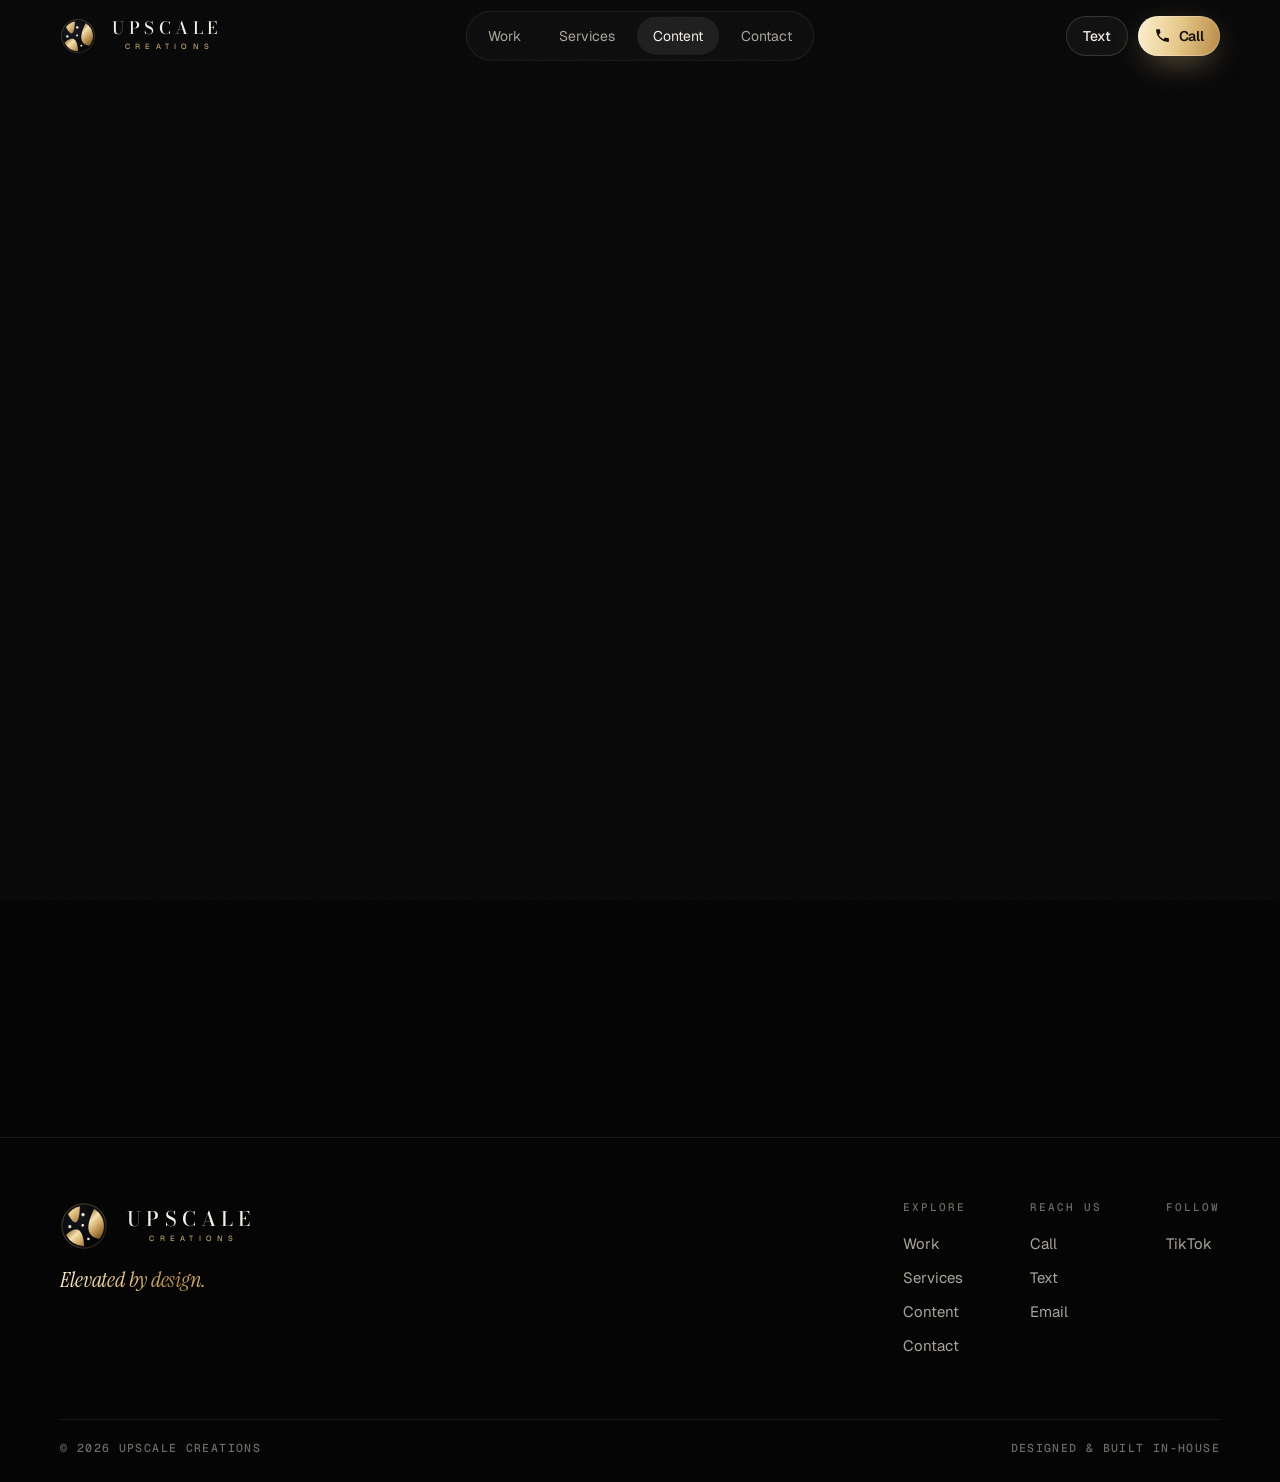
==== content.html @ 68d8a255 "Replay intro on refresh, re-trigger scroll reveals, add hero shooting stars and a Content page - Int" ====
<!doctype html>
<html lang="en-CA" class="skip-intro">
<head>
  <meta charset="utf-8">
  <meta name="viewport" content="width=device-width, initial-scale=1, viewport-fit=cover">
  <meta name="format-detection" content="telephone=no, address=no, email=no">
  <title>Content · Upscale Creations</title>
  <meta name="description" content="Films, reels and behind-the-scenes from Upscale Creations, posted here as they go live on Instagram, TikTok and YouTube.">
  <meta name="theme-color" content="#050506">
  <meta property="og:title" content="Content · Upscale Creations">
  <meta property="og:description" content="Films, reels and behind-the-scenes from Upscale Creations.">
  <meta property="og:type" content="website">
  <meta property="og:url" content="https://upscale-creations.vercel.app/content">
  <meta property="og:image" content="https://upscale-creations.vercel.app/brand/og.jpg">
  <meta property="og:image:width" content="1200">
  <meta property="og:image:height" content="630">
  <meta name="twitter:card" content="summary_large_image">
  <meta name="twitter:image" content="https://upscale-creations.vercel.app/brand/og.jpg">
  <link rel="icon" type="image/svg+xml" href="brand/upscale-mark.svg">
  <link rel="icon" type="image/png" sizes="64x64" href="brand/favicon-64.png">
  <link rel="apple-touch-icon" href="brand/apple-touch-icon.png">

  <link rel="preconnect" href="https://fonts.googleapis.com">
  <link rel="preconnect" href="https://fonts.gstatic.com" crossorigin>
  <link href="https://fonts.googleapis.com/css2?family=Geist:wght@300..700&family=Geist+Mono:wght@400;500&family=Instrument+Serif:ital@0;1&family=Syncopate:wght@400&family=Bodoni+Moda:opsz,wght@6..96,400;6..96,500&display=swap" rel="stylesheet">
  <link rel="stylesheet" href="css/style.css">
  <noscript><style>.reveal{opacity:1}</style></noscript>
</head>
<body>
  <a class="skip-link" href="#content">Skip to content</a>

  <header class="nav" id="nav">
    <div class="container nav-inner">
      <a class="brand" href="./" aria-label="Upscale Creations home">
        <img class="brand-mark" src="brand/upscale-mark.svg" alt="">
        <span class="brand-word">UPSCALE<small>CREATIONS</small></span>
      </a>
      <nav class="nav-links" aria-label="Primary">
        <a href="./#work">Work</a>
        <a href="./#services">Services</a>
        <a class="active" href="content.html" aria-current="page">Content</a>
        <a href="./#contact">Contact</a>
      </nav>
      <div class="nav-actions">
        <a class="btn btn-ghost btn-sm hide-sm" href="sms:+14165283030">Text</a>
        <a class="btn btn-glow btn-sm" href="tel:+14165283030" aria-label="Call (416) 528-3030">
          <svg viewBox="0 0 24 24" aria-hidden="true"><path d="M6.6 10.8a15.2 15.2 0 0 0 6.6 6.6l2.2-2.2c.3-.3.7-.4 1-.2 1.1.4 2.3.6 3.6.6.6 0 1 .4 1 1V20c0 .6-.4 1-1 1A17 17 0 0 1 3 4c0-.6.4-1 1-1h3.5c.6 0 1 .4 1 1 0 1.2.2 2.4.6 3.6.1.3 0 .7-.2 1l-2.3 2.2z"/></svg>
          Call
        </a>
        <button class="nav-toggle" id="navToggle" type="button" aria-expanded="false" aria-controls="menuSheet" aria-label="Open menu">
          <span></span><span></span>
        </button>
      </div>
    </div>
  </header>

  <nav class="menu-sheet" id="menuSheet" aria-label="Site menu" inert>
    <a href="./#work">Work</a>
    <a href="./#services">Services</a>
    <a href="content.html" aria-current="page">Content</a>
    <a href="./#contact">Contact</a>
    <div class="menu-actions">
      <a class="btn btn-glow" href="tel:+14165283030">Call (416) 528-3030</a>
      <a class="btn btn-ghost" href="sms:+14165283030">Send a text</a>
    </div>
  </nav>

  <main id="top">
    <!-- Posts come from content/feed.json (type "content"), newest first. Until the first one, the empty state shows. -->
    <section class="section page-top" id="content" data-feed="content">
      <div class="container">
        <header class="sec-head reveal">
          <p class="eyebrow"><span class="pulse"></span>Content</p>
          <h1>Fresh from the <em>studio.</em></h1>
          <p class="sec-sub">Films, reels and behind-the-scenes from Upscale Creations, posted here as they go live on Instagram, TikTok and YouTube.</p>
        </header>

        <div class="clip-grid" data-feed-track hidden></div>

        <div class="feed-empty reveal" data-feed-empty>
          <div class="ghosts" aria-hidden="true"><i></i><i></i><i></i><i></i></div>
          <div class="feed-empty-copy">
            <img class="contact-mark" src="brand/upscale-mark.svg" alt="" width="68" height="68">
            <h2>First drops are <em>on the way.</em></h2>
            <p>New films and reels land here as soon as they're posted. Want one made for your brand?</p>
            <div class="hero-actions">
              <a class="btn btn-glow btn-lg" href="tel:+14165283030">
                <svg viewBox="0 0 24 24" aria-hidden="true"><path d="M6.6 10.8a15.2 15.2 0 0 0 6.6 6.6l2.2-2.2c.3-.3.7-.4 1-.2 1.1.4 2.3.6 3.6.6.6 0 1 .4 1 1V20c0 .6-.4 1-1 1A17 17 0 0 1 3 4c0-.6.4-1 1-1h3.5c.6 0 1 .4 1 1 0 1.2.2 2.4.6 3.6.1.3 0 .7-.2 1l-2.3 2.2z"/></svg>
                Call now
              </a>
              <a class="btn btn-ghost btn-lg" href="./#contact">Start a project</a>
            </div>
            <div class="clip-links" data-social></div>
          </div>
        </div>
      </div>
    </section>
  </main>

  <footer class="footer">
    <div class="container">
      <div class="foot-top">
        <a class="foot-brand" href="./" aria-label="Upscale Creations home">
          <img src="brand/upscale-mark.svg" alt="">
          <span class="brand-word">UPSCALE<small>CREATIONS</small></span>
          <em>Elevated by design.</em>
        </a>
        <div class="foot-cols">
          <div><h4>Explore</h4><a href="./#work">Work</a><a href="./#services">Services</a><a href="content.html">Content</a><a href="./#contact">Contact</a></div>
          <div><h4>Reach us</h4><a href="tel:+14165283030">Call</a><a href="sms:+14165283030">Text</a><a href="mailto:upscalecreationsco@gmail.com">Email</a></div>
          <div class="foot-social" data-social><h4>Follow</h4></div>
        </div>
      </div>
      <div class="foot-bottom">
        <span>© <span id="year">2026</span> Upscale Creations</span>
        <span>Designed &amp; built in-house</span>
      </div>
    </div>
  </footer>

  <div class="dock" id="dock">
    <a class="btn btn-glow" href="tel:+14165283030">Call</a>
    <a class="btn btn-ghost" href="sms:+14165283030">Text</a>
  </div>

  <dialog class="player" id="player" aria-label="Video player">
    <button class="player-close" type="button" aria-label="Close video">✕</button>
    <video controls playsinline></video>
    <div class="player-cap"></div>
  </dialog>

  <script src="js/main.js" defer></script>
</body>
</html>
---- css/style.css ----
/* ==========================================================================
   Upscale Creations
   Black enamel and champagne gold. Quiet, luminous, unhurried.
   Bodoni for the wordmark, a grotesk for reading, a serif italic for emphasis.
   ========================================================================== */

:root {
  --bg: #050506;
  --bg-2: #0A0A0C;
  --panel: rgba(255, 255, 255, .03);
  --panel-2: rgba(255, 255, 255, .055);
  --line: rgba(255, 240, 215, .08);
  --line-2: rgba(255, 240, 215, .15);
  --text: #F4F0E8;
  --muted: #A9A49B;
  --dim: #6E6A62;
  --champagne: #F6E2B0;
  --gold: #E2BF7E;
  --bronze: #A87D3E;
  --grad: linear-gradient(100deg, #FFF3D3 0%, #E8C98A 30%, #B98A45 60%, #F3DDA6 84%, #C9A062 100%);

  --sans: "Geist", ui-sans-serif, system-ui, -apple-system, "Segoe UI", Roboto, sans-serif;
  --mono: "Geist Mono", ui-monospace, SFMono-Regular, Menlo, monospace;
  --serif: "Instrument Serif", "Times New Roman", serif;
  --didone: "Bodoni Moda", "Didot", "Bodoni 72", serif;
  --wide: "Syncopate", var(--sans);

  --container: 1240px;
  --gutter: clamp(16px, 4vw, 40px);
  --radius: 22px;
  --nav-h: 72px;
  --ease: cubic-bezier(.2, .75, .1, 1);
  --ease-in-out: cubic-bezier(.65, 0, .35, 1);
}

*, *::before, *::after { box-sizing: border-box; }
html { -webkit-text-size-adjust: 100%; scroll-behavior: smooth; scroll-padding-top: calc(var(--nav-h) + 12px); }
body {
  margin: 0;
  background: var(--bg);
  color: var(--text);
  font: 400 16px/1.6 var(--sans);
  -webkit-font-smoothing: antialiased;
  -moz-osx-font-smoothing: grayscale;
  overflow-x: clip;
}
/* film grain over everything, very faint */
body::after {
  content: "";
  position: fixed; inset: 0;
  z-index: 200;
  pointer-events: none;
  opacity: .055;
  background-image: url("data:image/svg+xml,%3Csvg xmlns='http://www.w3.org/2000/svg' width='160' height='160'%3E%3Cfilter id='n'%3E%3CfeTurbulence type='fractalNoise' baseFrequency='.85' numOctaves='3' stitchTiles='stitch'/%3E%3C/filter%3E%3Crect width='100%25' height='100%25' filter='url(%23n)'/%3E%3C/svg%3E");
}
html:not(.ready):not(.skip-intro) body { overflow: hidden; }

img, video, svg { display: block; max-width: 100%; }
a { color: inherit; text-decoration: none; }
button { font: inherit; color: inherit; }
h1, h2, h3, h4, p { margin: 0; }
::selection { background: rgba(226, 191, 126, .3); color: #fff; }
:focus-visible { outline: 2px solid var(--gold); outline-offset: 3px; border-radius: 8px; }

[hidden] { display: none !important; }
.container { width: 100%; max-width: var(--container); margin-inline: auto; padding-inline: var(--gutter); }

.skip-link {
  position: fixed; left: 16px; top: -60px; z-index: 300;
  padding: 10px 16px; border-radius: 10px;
  background: var(--text); color: var(--bg); font-weight: 600;
}
.skip-link:focus { top: 16px; }

/* ---------- type ---------- */
em {
  font-family: var(--serif);
  font-style: italic;
  font-weight: 400;
  letter-spacing: -.005em;
  padding-right: .06em;
  background: var(--grad);
  -webkit-background-clip: text; background-clip: text;
  color: transparent;
}
.eyebrow {
  display: inline-flex; align-items: center; gap: 10px;
  font: 500 12px/1 var(--mono);
  letter-spacing: .18em;
  text-transform: uppercase;
  color: var(--muted);
}
.pulse {
  position: relative;
  width: 6px; height: 6px; border-radius: 50%;
  background: var(--gold);
  box-shadow: 0 0 12px var(--gold);
}
.pulse::after {
  content: ""; position: absolute; inset: -5px; border-radius: 50%;
  border: 1px solid var(--gold);
  animation: ping 2.4s var(--ease) infinite;
}
@keyframes ping { 0% { transform: scale(.4); opacity: .9; } 100% { transform: scale(1.8); opacity: 0; } }

/* ---------- buttons ---------- */
.btn {
  position: relative;
  display: inline-flex; align-items: center; justify-content: center; gap: .55em;
  height: 48px; padding: 0 22px;
  border: 0; border-radius: 999px;
  font: 500 15px/1 var(--sans);
  letter-spacing: -.01em;
  white-space: nowrap;
  cursor: pointer;
  transition: transform .35s var(--ease), box-shadow .35s var(--ease), background-position .6s var(--ease), background-color .3s, border-color .3s;
}
.btn svg { width: 17px; height: 17px; fill: currentColor; flex: none; }
.btn-sm { height: 40px; padding: 0 16px; font-size: 14px; }
.btn-lg { height: 56px; padding: 0 28px; font-size: 16px; }
.btn-glow {
  color: #120D06;
  font-weight: 600;
  background: var(--grad);
  background-size: 170% 100%;
  background-position: 0 0;
  box-shadow: inset 0 0 0 1px rgba(255, 255, 255, .25), 0 10px 34px -10px rgba(226, 191, 126, .65);
}
.btn-glow:hover { background-position: 100% 0; transform: translateY(-1px); box-shadow: inset 0 0 0 1px rgba(255, 255, 255, .35), 0 14px 44px -10px rgba(226, 191, 126, .8); }
.btn-ghost {
  color: var(--text);
  background: rgba(255, 255, 255, .04);
  border: 1px solid var(--line-2);
  -webkit-backdrop-filter: blur(12px); backdrop-filter: blur(12px);
}
.btn-ghost:hover { background: rgba(255, 255, 255, .08); border-color: rgba(255, 255, 255, .28); transform: translateY(-1px); }
.text-link {
  display: inline-flex; align-items: center; gap: 8px;
  color: var(--muted); font-size: 15px;
  padding: 8px 4px;
  transition: color .3s;
}
.text-link span { transition: transform .35s var(--ease); }
.text-link:hover { color: var(--text); }
.text-link:hover span { transform: translateX(4px); }

/* ==========================================================================
   Logo mark parts (cloned into .mark-anim svgs by main.js so each part can move)
   ========================================================================== */
.mark-anim .m-ring, .mark-anim .m-core, .mark-anim .m-lobe, .mark-anim .m-edge, .mark-anim .m-orb {
  transform-box: view-box; transform-origin: 50% 50%;
}
.mark-anim .m-orb { transform-box: fill-box; }
/* until main.js swaps in the parts, the plain <use> would flash the finished logo before the intro builds it */
.mark-anim > use { visibility: hidden; }

/* ==========================================================================
   Intro
   ========================================================================== */
.intro {
  position: fixed; inset: 0; z-index: 150;
  display: grid; place-items: center;
}
.intro::before {
  content: ""; position: absolute; inset: 0; z-index: -1;
  background: radial-gradient(60% 50% at 50% 46%, #17140F 0%, var(--bg) 70%);
  transition: opacity .8s var(--ease) .15s;
}
.skip-intro .intro { display: none; }
.intro.leaving { pointer-events: none; }
.intro.leaving::before { opacity: 0; }
.intro.leaving .intro-word, .intro.leaving .intro-sub { opacity: 0 !important; transform: translateY(10px); transition: opacity .35s, transform .35s; }
.intro-inner { display: flex; flex-direction: column; align-items: center; }
.intro-mark { width: 150px; height: 150px; overflow: visible; will-change: transform; }
/* Gold all the way across: the brand gradient starts near-white, which left the U looking silver next to the rest.
   padding-left tracks the letter-spacing so the word stays centred as it opens. */
.intro-word {
  margin-top: 34px;
  font: 400 clamp(30px, 6vw, 42px)/1 var(--didone);
  letter-spacing: .3em;
  padding-left: .3em;
  background: linear-gradient(100deg, #D8B26C 0%, #F6E2B0 28%, #B98A45 55%, #F3DDA6 80%, #D2AA66 100%);
  -webkit-background-clip: text; background-clip: text; color: transparent;
  opacity: 0;
}
.intro-sub {
  display: flex; align-items: center; gap: 12px;
  margin-top: 16px;
  font: 500 11px/1 var(--mono);
  letter-spacing: .32em;
  text-transform: uppercase;
  color: var(--muted);
  opacity: 0;
}
.intro-sub i { width: 26px; height: 1px; background: var(--grad); opacity: .7; }

/* parts start hidden; .intro-play runs the assembly */
.intro .m-ring { stroke-dasharray: 1; stroke-dashoffset: 1; }
.intro .m-core, .intro .m-lobe, .intro .m-edge, .intro .m-orb { opacity: 0; }

.intro-play .intro .m-ring { animation: ring-draw 1.1s var(--ease-in-out) .1s forwards; }
.intro-play .intro .m-core { animation: core-in .9s var(--ease) .25s forwards; }
.intro-play .intro .m-lobe-1 { --fx: -46px; --fy: -40px; --fr: -28deg; animation: lobe-in 1.05s var(--ease) .5s forwards; }
.intro-play .intro .m-lobe-2 { --fx: 52px; --fy: -10px; --fr: 22deg; animation: lobe-in 1.05s var(--ease) .62s forwards; }
.intro-play .intro .m-lobe-3 { --fx: -30px; --fy: 48px; --fr: -18deg; animation: lobe-in 1.05s var(--ease) .74s forwards; }
.intro-play .intro .m-edge { animation: fade-in .6s ease 1.2s forwards; }
.intro-play .intro .m-orb { animation: orb-pop .7s cubic-bezier(.3, 1.6, .5, 1) forwards; }
.intro-play .intro .m-orb:nth-child(1) { animation-delay: 1.15s; }
.intro-play .intro .m-orb:nth-child(2) { animation-delay: 1.25s; }
.intro-play .intro .m-orb:nth-child(3) { animation-delay: 1.35s; }
.intro-play .intro .m-orb:nth-child(4) { animation-delay: 1.45s; }
.intro-play .intro-word { animation: word-in 1.2s var(--ease) .9s forwards; }
.intro-play .intro-sub { animation: fade-up .8s var(--ease) 1.35s forwards; }

@keyframes ring-draw { to { stroke-dashoffset: 0; } }
@keyframes core-in { from { opacity: 0; transform: scale(.82); } to { opacity: 1; transform: none; } }
@keyframes lobe-in {
  from { opacity: 0; transform: translate(var(--fx), var(--fy)) rotate(var(--fr)) scale(.7); }
  to { opacity: 1; transform: none; }
}
@keyframes orb-pop { from { opacity: 0; transform: scale(0); } to { opacity: 1; transform: none; } }
@keyframes fade-in { to { opacity: 1; } }
@keyframes fade-up { from { opacity: 0; transform: translateY(10px); } to { opacity: 1; transform: none; } }
@keyframes word-in {
  from { opacity: 0; letter-spacing: -.02em; padding-left: 0; filter: blur(8px); }
  to { opacity: 1; letter-spacing: .3em; padding-left: .3em; filter: none; }
}

/* ==========================================================================
   Nav
   ========================================================================== */
.nav {
  position: fixed; inset: 0 0 auto; z-index: 100;
  height: var(--nav-h);
  transition: background-color .4s, border-color .4s, -webkit-backdrop-filter .4s, backdrop-filter .4s;
  border-bottom: 1px solid transparent;
}
.nav.scrolled, .menu-open .nav {
  background: rgba(5, 5, 6, .72);
  -webkit-backdrop-filter: blur(18px) saturate(1.3); backdrop-filter: blur(18px) saturate(1.3);
  border-bottom-color: var(--line);
}
.nav-inner { height: 100%; display: flex; align-items: center; justify-content: space-between; gap: 16px; position: relative; }
.brand { display: inline-flex; align-items: center; gap: 12px; }
.brand-mark { width: 36px; height: 36px; overflow: visible; transition: transform .6s var(--ease); }
.brand:hover .brand-mark { transform: rotate(-12deg) scale(1.05); }
.brand-word {
  display: inline-flex; flex-direction: column; align-items: center; line-height: 1;
  font: 500 17px/1 var(--didone);
  letter-spacing: .26em;
  padding-left: .26em;
}
.brand-word small {
  margin-top: 6px;
  font: 400 7.5px/1 var(--wide);
  letter-spacing: .7em;
  padding-left: .7em;
  color: var(--gold);
}
.nav-links {
  position: absolute; left: 50%; top: 50%; transform: translate(-50%, -50%);
  display: flex; gap: 6px;
  padding: 5px;
  border: 1px solid var(--line);
  border-radius: 999px;
  background: rgba(255, 255, 255, .025);
}
.nav-links a {
  padding: 8px 16px; border-radius: 999px;
  font-size: 14px; color: var(--muted);
  transition: color .3s, background-color .3s;
}
.nav-links a:hover, .nav-links a.active { color: var(--text); background: rgba(255, 255, 255, .07); }
.nav-actions { display: flex; align-items: center; gap: 10px; }
.nav-toggle {
  display: none;
  width: 42px; height: 42px;
  border-radius: 50%;
  border: 1px solid var(--line-2);
  background: rgba(255, 255, 255, .04);
  cursor: pointer;
  position: relative;
}
.nav-toggle span {
  position: absolute; left: 13px; right: 13px; height: 1.5px; background: var(--text);
  transition: transform .4s var(--ease), top .4s var(--ease);
}
.nav-toggle span:first-child { top: 16px; }
.nav-toggle span:last-child { top: 24px; }
.menu-open .nav-toggle span:first-child { top: 20px; transform: rotate(45deg); }
.menu-open .nav-toggle span:last-child { top: 20px; transform: rotate(-45deg); }

.menu-sheet {
  position: fixed; inset: var(--nav-h) 0 0; z-index: 99;
  display: flex; flex-direction: column;
  padding: 28px var(--gutter) calc(28px + env(safe-area-inset-bottom));
  background: rgba(5, 5, 6, .97);
  -webkit-backdrop-filter: blur(20px); backdrop-filter: blur(20px);
  opacity: 0; visibility: hidden;
  transition: opacity .35s var(--ease), visibility 0s .35s;
}
.menu-open .menu-sheet { opacity: 1; visibility: visible; transition: opacity .35s var(--ease); }
.menu-sheet > a {
  padding: 14px 0;
  font: 500 32px/1.1 var(--sans);
  letter-spacing: -.03em;
  border-bottom: 1px solid var(--line);
  transform: translateY(10px); opacity: 0;
  transition: transform .5s var(--ease), opacity .5s var(--ease);
}
.menu-open .menu-sheet > a { transform: none; opacity: 1; }
.menu-open .menu-sheet > a:nth-child(2) { transition-delay: .04s; }
.menu-open .menu-sheet > a:nth-child(3) { transition-delay: .08s; }
.menu-open .menu-sheet > a:nth-child(4) { transition-delay: .12s; }
.menu-actions { margin-top: auto; display: grid; gap: 10px; }
.menu-actions .btn { height: 56px; font-size: 16px; }

/* ==========================================================================
   Hero
   ========================================================================== */
.hero {
  position: relative;
  min-height: 100vh; min-height: 100svh;
  display: flex; align-items: center;
  padding: calc(var(--nav-h) + 24px) 0 72px;
  overflow: clip;
  isolation: isolate;
}
.hero-stars { position: absolute; inset: 0; width: 100%; height: 100%; z-index: -1; opacity: .9; }
.hero-aurora { position: absolute; inset: 0; z-index: -2; pointer-events: none; }
.hero-aurora i {
  position: absolute; border-radius: 50%;
  width: 70vmax; height: 70vmax;
  animation: drift 26s ease-in-out infinite alternate;
}
.hero-aurora i:nth-child(1) { right: -22vmax; top: -30vmax; background: radial-gradient(closest-side, rgba(185, 138, 69, .16), transparent); }
.hero-aurora i:nth-child(2) { right: -10vmax; bottom: -42vmax; background: radial-gradient(closest-side, rgba(46, 56, 96, .3), transparent); animation-duration: 32s; animation-delay: -8s; }
.hero-aurora i:nth-child(3) { left: -34vmax; top: -10vmax; background: radial-gradient(closest-side, rgba(226, 191, 126, .07), transparent); animation-duration: 38s; animation-delay: -14s; }
@keyframes drift { from { transform: translate3d(0, 0, 0) scale(1); } to { transform: translate3d(-6vmax, 4vmax, 0) scale(1.12); } }
.hero-grid {
  position: absolute; inset: 0; z-index: -1; pointer-events: none;
  background-image:
    linear-gradient(rgba(255, 240, 215, .04) 1px, transparent 1px),
    linear-gradient(90deg, rgba(255, 240, 215, .04) 1px, transparent 1px);
  background-size: 72px 72px;
  -webkit-mask-image: radial-gradient(ellipse 70% 60% at 70% 50%, #000 10%, transparent 70%);
  mask-image: radial-gradient(ellipse 70% 60% at 70% 50%, #000 10%, transparent 70%);
}
.hero-inner {
  display: grid;
  grid-template-columns: minmax(0, 1.08fr) minmax(0, .92fr);
  align-items: center;
  gap: clamp(24px, 4vw, 64px);
}
.hero h1 {
  margin-top: 26px;
  font: 400 clamp(2.7rem, 6.2vw, 5.7rem)/.98 var(--sans);
  letter-spacing: -.045em;
  text-wrap: balance;
}
.hero h1 em { letter-spacing: -.01em; }
.hero-sub {
  margin-top: 26px;
  max-width: 34em;
  font-size: clamp(16px, 1.35vw, 18.5px);
  line-height: 1.6;
  color: var(--muted);
}
.hero-actions { margin-top: 36px; display: flex; flex-wrap: wrap; align-items: center; gap: 12px 14px; }
.hero-meta {
  margin-top: 44px;
  display: flex; flex-wrap: wrap; gap: 8px 22px;
  font: 500 11.5px/1 var(--mono); letter-spacing: .16em; text-transform: uppercase; color: var(--dim);
}
.hero-meta span { display: inline-flex; align-items: center; gap: 10px; }
.hero-meta span::before { content: ""; width: 4px; height: 4px; border-radius: 50%; background: var(--grad); }

/* entrance: plays when the intro hands over (.ready), and again each time the copy scrolls back into view (.in) */
.hero [data-in] { opacity: 0; }
.ready .hero-copy.in [data-in] { opacity: 1; animation: hero-in 1.1s var(--ease) backwards; }
.ready .hero-copy.in [data-in="2"] { animation-delay: .08s; }
.ready .hero-copy.in [data-in="3"] { animation-delay: .18s; }
.ready .hero-copy.in [data-in="4"] { animation-delay: .28s; }
.ready .hero-copy.in [data-in="5"] { animation-delay: .4s; }
@keyframes hero-in {
  from { opacity: 0; translate: 0 calc(22px * var(--dir, 1)); filter: blur(6px); }
  to { opacity: 1; translate: 0 0; filter: none; }
}

/* the planet */
.hero-visual {
  --s: clamp(260px, 38vw, 540px);
  position: relative;
  width: var(--s); height: var(--s);
  justify-self: center;
}
.halo {
  position: absolute; inset: -18%;
  border-radius: 50%;
  background:
    radial-gradient(closest-side, rgba(226, 191, 126, .16), rgba(185, 138, 69, .08) 45%, transparent 72%);
  filter: blur(6px);
  animation: breathe 7s ease-in-out infinite;
}
@keyframes breathe { 50% { transform: scale(1.06); opacity: .8; } }
.sphere-float { position: absolute; inset: 0; animation: float 9s ease-in-out infinite; }
@keyframes float { 50% { transform: translateY(-12px); } }
.sphere {
  width: 100%; height: 100%; overflow: visible;
  transform: perspective(900px) rotateX(var(--tx, 0deg)) rotateY(var(--ty, 0deg));
  transition: transform .9s var(--ease);
  filter: drop-shadow(0 40px 70px rgba(0, 0, 0, .75)) drop-shadow(0 0 60px rgba(226, 191, 126, .12));
}
html:not(.landed) .sphere { opacity: 0; }
html:not(.landed) .sphere-float { animation-play-state: paused; }
.skip-intro.ready .sphere { animation: sphere-in 1.4s var(--ease) both; }
@keyframes sphere-in { from { opacity: 0; transform: scale(.86); } to { opacity: 1; transform: none; } }
.sphere .m-orb { animation: orb-glow 4.5s ease-in-out infinite; }
.sphere .m-orb:nth-child(2) { animation-delay: -1.2s; }
.sphere .m-orb:nth-child(3) { animation-delay: -2.4s; }
.sphere .m-orb:nth-child(4) { animation-delay: -3.3s; }
@keyframes orb-glow { 50% { transform: scale(1.06); filter: brightness(1.12); } }
/* light travelling across polished metal */
.sphere-float::after {
  content: ""; position: absolute; inset: 4.5%; border-radius: 50%; pointer-events: none;
  background: linear-gradient(115deg, transparent 38%, rgba(255, 244, 214, .22) 49%, transparent 60%) 160% 0 / 260% 100% no-repeat;
  mix-blend-mode: screen;
  opacity: 0;
}
.landed .sphere-float::after { opacity: 1; animation: sheen 8s var(--ease-in-out) 1.2s infinite; }
@keyframes sheen { 0%, 50% { background-position: 160% 0; } 85%, 100% { background-position: -60% 0; } }

.orbit {
  position: absolute; left: 50%; top: 50%;
  width: 183%; height: 183%;
  transform: translate(-50%, -50%);
  overflow: visible;
  pointer-events: none;
  opacity: 0;
  transition: opacity 1.4s var(--ease) .3s;
}
.ready .orbit { opacity: 1; }
.orbit path { fill: none; stroke: url(#g-bezel); stroke-width: .8; opacity: .4; }
.orbit-back path { opacity: .22; }
.orbit .sat { fill: #FFF1CC; filter: url(#f-glow); }
.orbit .sat-2 { fill: #E8C98A; }

.hero-scroll {
  position: absolute; left: 50%; bottom: 26px; transform: translateX(-50%);
  width: 26px; height: 42px; border-radius: 14px;
  border: 1px solid var(--line-2);
  opacity: 0; transition: opacity 1s 1s;
}
.ready .hero-scroll { opacity: .8; }
.hero-scroll span {
  position: absolute; left: 50%; top: 9px; width: 3px; height: 8px; margin-left: -1.5px; border-radius: 2px;
  background: var(--gold);
  animation: scroll-dot 2s var(--ease) infinite;
}
@keyframes scroll-dot { 0% { transform: translateY(0); opacity: 1; } 70% { transform: translateY(14px); opacity: 0; } 100% { opacity: 0; } }

/* ==========================================================================
   Ticker
   ========================================================================== */
.ticker {
  overflow: hidden;
  border-block: 1px solid var(--line);
  background: rgba(255, 255, 255, .015);
  -webkit-mask-image: linear-gradient(90deg, transparent, #000 10%, #000 90%, transparent);
  mask-image: linear-gradient(90deg, transparent, #000 10%, #000 90%, transparent);
}
.ticker-track {
  display: flex; align-items: center; gap: 34px;
  width: max-content;
  padding: 22px 0;
  animation: tick 44s linear infinite;
  font: 500 13px/1 var(--mono); letter-spacing: .2em; text-transform: uppercase; color: var(--muted);
}
.ticker b { font-weight: 400; background: var(--grad); -webkit-background-clip: text; background-clip: text; color: transparent; }
@keyframes tick { to { transform: translateX(-50%); } }

/* ==========================================================================
   Sections
   ========================================================================== */
.section { position: relative; padding-block: clamp(80px, 10vw, 132px); }
.section-alt {
  background: linear-gradient(180deg, transparent, rgba(185, 138, 69, .035) 30%, rgba(46, 56, 96, .03) 70%, transparent);
}
.sec-head { max-width: 780px; margin-bottom: clamp(40px, 5.5vw, 68px); }
.sec-head h1, .sec-head h2 {
  margin-top: 20px;
  font: 400 clamp(2.05rem, 4.5vw, 3.75rem)/1.03 var(--sans);
  letter-spacing: -.04em;
  text-wrap: balance;
}
.sec-sub { margin-top: 20px; max-width: 36em; color: var(--muted); font-size: 17px; }
.sec-head-row { max-width: none; display: flex; align-items: flex-end; justify-content: space-between; gap: 24px; }
.sec-head-center { margin-inline: auto; text-align: center; display: flex; flex-direction: column; align-items: center; }
.sec-head-center .sec-sub { margin-inline: auto; }

/* Reveals replay whenever an element comes back into view (main.js toggles .in). They animate `translate`,
   not `transform`, so cards keep their own hover lift and transitions. Anything that left through the top
   is marked .above and drops back in from above. */
.reveal { opacity: 0; }
.reveal.in { opacity: 1; animation: reveal-in 1.1s var(--ease) var(--d, 0s) backwards; }
.above { --dir: -1; }
@keyframes reveal-in {
  from { opacity: 0; translate: 0 calc(30px * var(--dir, 1)); }
  to { opacity: 1; translate: 0 0; }
}

/* ---------- work ---------- */
.work-grid { display: grid; grid-template-columns: repeat(12, minmax(0, 1fr)); gap: 18px; }
.wc-a { grid-column: span 7; }
.wc-b { grid-column: span 5; }
.wc-c, .wc-d, .wc-e { grid-column: span 4; }
.work-card {
  position: relative;
  display: flex; flex-direction: column;
  border-radius: var(--radius);
  background: var(--panel);
  border: 1px solid var(--line);
  overflow: hidden;
  isolation: isolate;
  transition: transform .6s var(--ease), border-color .4s;
}
/* cursor spotlight + gradient rim */
.work-card::before, .svc::before, .reach-card::before {
  content: ""; position: absolute; inset: 0; z-index: 2; pointer-events: none;
  border-radius: inherit;
  background: radial-gradient(420px circle at var(--mx, 50%) var(--my, 0%), rgba(226, 191, 126, .12), transparent 45%);
  opacity: 0; transition: opacity .4s;
}
.work-card::after, .svc::after, .reach-card::after {
  content: ""; position: absolute; inset: 0; z-index: 3; pointer-events: none;
  border-radius: inherit; padding: 1px;
  background: radial-gradient(360px circle at var(--mx, 50%) var(--my, 0%), rgba(246, 226, 176, .75), rgba(46, 56, 96, .35) 40%, transparent 70%);
  -webkit-mask: linear-gradient(#000 0 0) content-box, linear-gradient(#000 0 0);
  -webkit-mask-composite: xor; mask-composite: exclude;
  opacity: 0; transition: opacity .4s;
}
.work-card:hover::before, .work-card:hover::after, .work-card:focus-visible::after,
.svc:hover::before, .svc:hover::after,
.reach-card:hover::before, .reach-card:hover::after { opacity: 1; }
.work-card:hover { transform: translateY(-4px); }

.work-media { position: relative; aspect-ratio: 16 / 10; overflow: hidden; background: #0B0B0E; }
.wc-a .work-media, .wc-b .work-media { aspect-ratio: auto; height: clamp(260px, 30vw, 420px); }
.work-media img, .work-media video {
  position: absolute; inset: 0; width: 100%; height: 100%; object-fit: cover;
  transition: transform 1.2s var(--ease), opacity .6s;
}
.work-media video { opacity: 0; }
.work-media video.playing { opacity: 1; }
.work-card:hover .work-media img, .work-card:hover .work-media video { transform: scale(1.045); }
.work-media::after {
  content: ""; position: absolute; inset: 0;
  background: linear-gradient(180deg, transparent 55%, rgba(5, 5, 6, .55));
}
.badge {
  position: absolute; left: 14px; top: 14px; z-index: 1;
  display: inline-flex; align-items: center; gap: 8px;
  padding: 7px 11px; border-radius: 999px;
  font: 500 10.5px/1 var(--mono); letter-spacing: .14em; text-transform: uppercase;
  background: rgba(5, 5, 6, .55); border: 1px solid rgba(255, 255, 255, .14);
  -webkit-backdrop-filter: blur(10px); backdrop-filter: blur(10px);
}
.badge i { width: 6px; height: 6px; border-radius: 50%; background: var(--gold); box-shadow: 0 0 10px var(--gold); }
.work-body { padding: 20px 22px 24px; display: flex; flex-direction: column; gap: 8px; }
.work-meta {
  min-height: 30px;
  display: flex; align-items: center; justify-content: space-between; gap: 12px;
  font: 500 11px/1 var(--mono); letter-spacing: .14em; text-transform: uppercase; color: var(--dim);
}
.work-meta .arrow {
  display: grid; place-items: center;
  width: 30px; height: 30px; border-radius: 50%;
  border: 1px solid var(--line-2);
  font-family: var(--sans); font-size: 14px; letter-spacing: 0; color: var(--text);
  transition: background-color .4s, color .4s, transform .5s var(--ease), border-color .4s;
}
.work-card:hover .arrow { background: var(--text); color: var(--bg); border-color: var(--text); transform: rotate(45deg); }
.work-meta .lock { letter-spacing: .1em; color: var(--muted); }
.work-body h3 { font: 500 clamp(20px, 1.9vw, 25px)/1.15 var(--sans); letter-spacing: -.025em; }
.work-body p { color: var(--muted); font-size: 15px; line-height: 1.55; }

/* ---------- services ---------- */
.svc-grid { display: grid; grid-template-columns: repeat(4, minmax(0, 1fr)); gap: 16px; }
.svc {
  position: relative;
  padding: 28px 24px 30px;
  border-radius: var(--radius);
  background: linear-gradient(180deg, rgba(255, 255, 255, .045), rgba(255, 255, 255, .015));
  border: 1px solid var(--line);
  display: flex; flex-direction: column;
  min-height: 300px;
  transition: transform .6s var(--ease);
}
.svc:hover { transform: translateY(-4px); }
.svc-ico {
  width: 54px; height: 54px; border-radius: 16px;
  display: grid; place-items: center;
  background: radial-gradient(circle at 30% 25%, rgba(226, 191, 126, .25), rgba(185, 138, 69, .08) 60%, transparent);
  border: 1px solid rgba(246, 226, 176, .22);
  box-shadow: inset 0 1px 0 rgba(255, 255, 255, .08);
}
.svc-ico svg { width: 30px; height: 30px; fill: none; stroke: var(--champagne); stroke-width: 1.5; stroke-linecap: round; stroke-linejoin: round; }
.svc-no { margin-top: auto; padding-top: 40px; font: 500 12px/1 var(--mono); letter-spacing: .16em; color: var(--dim); }
.svc h3 { margin-top: 12px; font: 500 21px/1.2 var(--sans); letter-spacing: -.02em; }
.svc p { margin-top: 10px; color: var(--muted); font-size: 15px; line-height: 1.55; }

/* ---------- content & testimonial rails ---------- */
.rail {
  display: flex; gap: 16px;
  overflow-x: auto;
  scroll-snap-type: x mandatory;
  padding: 4px max(var(--gutter), calc((100vw - var(--container)) / 2 + var(--gutter))) 20px;
  scroll-padding-inline: max(var(--gutter), calc((100vw - var(--container)) / 2 + var(--gutter)));
  scrollbar-width: none;
}
.rail::-webkit-scrollbar { display: none; }
.rail-ctrl { display: flex; gap: 8px; }
.rail-btn {
  width: 48px; height: 48px; border-radius: 50%;
  border: 1px solid var(--line-2); background: rgba(255, 255, 255, .03);
  cursor: pointer; font-size: 18px;
  transition: background-color .3s, border-color .3s, opacity .3s;
}
.rail-btn:hover { background: rgba(255, 255, 255, .09); border-color: rgba(255, 255, 255, .3); }
.rail-btn:disabled { opacity: .3; cursor: default; }

.clip {
  flex: none;
  width: clamp(232px, 64vw, 296px);
  scroll-snap-align: start;
  display: flex; flex-direction: column; gap: 14px;
}
.clip-media {
  position: relative; display: block; width: 100%;
  aspect-ratio: 9 / 16;
  border: 1px solid var(--line); border-radius: var(--radius);
  padding: 0; overflow: hidden; cursor: pointer;
  background: #0B0B0E;
  isolation: isolate;
}
.clip-media.wide { aspect-ratio: 16 / 9; }
.rail .clip-wide { width: clamp(300px, 84vw, 540px); }
.clip-media video, .clip-media img { position: absolute; inset: 0; width: 100%; height: 100%; object-fit: cover; transition: transform 1.2s var(--ease); }
.clip:hover .clip-media video { transform: scale(1.04); }
.clip-media::after { content: ""; position: absolute; inset: 0; background: linear-gradient(180deg, rgba(5, 5, 6, .35), transparent 30%, transparent 60%, rgba(5, 5, 6, .7)); }
.clip-play {
  position: absolute; z-index: 1; right: 14px; bottom: 14px;
  width: 46px; height: 46px; border-radius: 50%;
  display: grid; place-items: center;
  background: rgba(255, 255, 255, .14); border: 1px solid rgba(255, 255, 255, .3);
  -webkit-backdrop-filter: blur(10px); backdrop-filter: blur(10px);
  transition: transform .4s var(--ease), background-color .3s;
}
.clip-play svg { width: 16px; height: 16px; fill: #fff; margin-left: 2px; }
.clip:hover .clip-play { transform: scale(1.08); background: rgba(255, 255, 255, .24); }
.clip-tag {
  position: absolute; z-index: 1; left: 14px; top: 14px;
  padding: 6px 10px; border-radius: 999px;
  font: 500 10px/1 var(--mono); letter-spacing: .14em; text-transform: uppercase;
  background: rgba(5, 5, 6, .5); border: 1px solid rgba(255, 255, 255, .14);
  -webkit-backdrop-filter: blur(10px); backdrop-filter: blur(10px);
}
.clip-meta { font: 500 11px/1 var(--mono); letter-spacing: .14em; text-transform: uppercase; color: var(--dim); }
.clip h3 { margin-top: 8px; font: 500 18px/1.25 var(--sans); letter-spacing: -.02em; }
.clip p { margin-top: 6px; font-size: 14.5px; line-height: 1.55; color: var(--muted); }
.clip-quote { font: italic 400 20px/1.3 var(--serif); color: var(--text); }
.clip-quote::before { content: "“"; display: block; font-size: 44px; line-height: .6; margin-bottom: 6px; background: var(--grad); -webkit-background-clip: text; background-clip: text; color: transparent; }
.clip-links { margin-top: 12px; display: flex; flex-wrap: wrap; gap: 6px; }
.clip-links a {
  padding: 6px 10px; border-radius: 999px;
  font: 500 11px/1 var(--mono); letter-spacing: .08em;
  border: 1px solid var(--line-2); color: var(--muted);
  transition: color .3s, border-color .3s;
}
.clip-links a:hover { color: var(--text); border-color: rgba(255, 255, 255, .35); }

.clip-follow .clip-media {
  display: flex; flex-direction: column; justify-content: flex-end; gap: 14px;
  padding: 26px; text-align: left; cursor: default;
  background:
    radial-gradient(120% 80% at 20% 0%, rgba(226, 191, 126, .22), transparent 55%),
    radial-gradient(120% 80% at 100% 100%, rgba(46, 56, 96, .25), transparent 55%),
    #0B0B0E;
}
.clip-follow .clip-media::after { display: none; }
.clip-follow h3 { margin: 0; font: 500 26px/1.1 var(--sans); letter-spacing: -.03em; }
.clip-follow h3 em { display: block; }
.clip-follow .clip-links a { position: relative; z-index: 1; }
.clip-follow p { margin: 0; font-size: 14.5px; color: var(--muted); }
.clip-follow .btn { width: 100%; height: 48px; }
.clip-follow .clip-mark { width: 54px; height: 54px; margin-bottom: auto; overflow: visible; filter: drop-shadow(0 10px 24px rgba(0, 0, 0, .7)); }

/* ---------- content page ---------- */
.page-top { padding-top: calc(var(--nav-h) + clamp(48px, 8vw, 104px)); }
.page-top .sec-head h1 { font-size: clamp(2.6rem, 6vw, 5rem); line-height: 1; }
.clip-grid { display: grid; grid-template-columns: repeat(4, minmax(0, 1fr)); gap: 30px 16px; }
.clip-grid .clip { width: auto; }
.clip-grid .clip-wide { grid-column: span 2; }

/* until the first post: faint empty frames where the videos will sit */
.feed-empty {
  position: relative; isolation: isolate;
  display: grid; place-items: center;
  min-height: clamp(460px, 62vh, 600px);
  padding-block: clamp(24px, 6vw, 76px);
}
.ghosts {
  position: absolute; inset: 0; z-index: -1;
  display: grid; grid-template-columns: repeat(4, minmax(0, 1fr)); gap: 16px; align-items: start;
  overflow: hidden;
  -webkit-mask-image: linear-gradient(180deg, #000 15%, transparent 90%);
  mask-image: linear-gradient(180deg, #000 15%, transparent 90%);
}
.ghosts i {
  aspect-ratio: 9 / 16; border-radius: var(--radius);
  border: 1px dashed var(--line-2);
  background: linear-gradient(115deg, transparent 38%, rgba(255, 244, 214, .06) 49%, transparent 60%) 160% 0 / 260% 100% no-repeat, rgba(255, 255, 255, .015);
  animation: sheen 7s var(--ease-in-out) infinite;
}
.ghosts i:nth-child(2) { animation-delay: .3s; }
.ghosts i:nth-child(3) { animation-delay: .6s; }
.ghosts i:nth-child(4) { animation-delay: .9s; }
.feed-empty-copy {
  max-width: 540px; margin-inline: 8px;
  padding: clamp(28px, 4vw, 44px);
  border-radius: calc(var(--radius) + 6px);
  border: 1px solid var(--line);
  background: rgba(5, 5, 6, .72);
  -webkit-backdrop-filter: blur(16px); backdrop-filter: blur(16px);
  display: flex; flex-direction: column; align-items: center;
  text-align: center;
}
.feed-empty-copy .contact-mark { width: 68px; height: 68px; margin-bottom: 22px; }
.feed-empty-copy h2 { font: 400 clamp(1.8rem, 3.4vw, 2.6rem)/1.05 var(--sans); letter-spacing: -.035em; text-wrap: balance; }
.feed-empty-copy p { margin-top: 14px; max-width: 30em; color: var(--muted); }
.feed-empty-copy .hero-actions { margin-top: 26px; justify-content: center; }
.feed-empty-copy .clip-links { justify-content: center; margin-top: 20px; }

/* ---------- process ---------- */
.steps { list-style: none; margin: 0; padding: 0; display: grid; grid-template-columns: repeat(3, minmax(0, 1fr)); gap: 16px; }
.step { position: relative; padding: 30px 26px 0; border-top: 1px solid var(--line-2); }
.step::before {
  content: ""; position: absolute; left: 0; top: -1px; height: 1px; width: 0;
  background: var(--grad);
  transition: width 1.4s var(--ease) .2s;
}
.step.in::before { width: 46%; }
.step-no {
  font: 500 46px/1 var(--mono); letter-spacing: -.04em;
  background: var(--grad); -webkit-background-clip: text; background-clip: text; color: transparent;
}
.step h3 { margin-top: 22px; font: 500 22px/1.2 var(--sans); letter-spacing: -.02em; }
.step p { margin-top: 10px; color: var(--muted); font-size: 15.5px; max-width: 30em; }

/* ---------- contact ---------- */
.contact { overflow: clip; isolation: isolate; }
.contact-glow {
  position: absolute; z-index: -1; left: 50%; top: 10%;
  width: min(1100px, 140vw); aspect-ratio: 1; transform: translateX(-50%);
  background: radial-gradient(closest-side, rgba(185, 138, 69, .2), rgba(46, 56, 96, .08) 50%, transparent 75%);
  pointer-events: none;
}
.contact-mark { width: 84px; height: 84px; margin-bottom: 26px; overflow: visible; animation: float 7s ease-in-out infinite; filter: drop-shadow(0 16px 40px rgba(0, 0, 0, .7)) drop-shadow(0 0 30px rgba(226, 191, 126, .18)); }
.contact .sec-head h2 { font-size: clamp(2.3rem, 5.6vw, 4.6rem); }

.reach { display: grid; grid-template-columns: repeat(3, minmax(0, 1fr)); gap: 14px; max-width: 1000px; margin-inline: auto; }
.reach-card {
  position: relative;
  display: grid; grid-template-columns: auto 1fr; grid-template-rows: auto auto; column-gap: 16px; row-gap: 6px;
  align-items: center;
  padding: 22px;
  border-radius: var(--radius);
  background: linear-gradient(180deg, rgba(255, 255, 255, .05), rgba(255, 255, 255, .02));
  border: 1px solid var(--line);
  transition: transform .5s var(--ease);
}
.reach-card:hover { transform: translateY(-3px); }
.reach-ico {
  grid-row: span 2;
  width: 52px; height: 52px; border-radius: 50%;
  display: grid; place-items: center;
  background: var(--grad);
  box-shadow: 0 8px 26px -8px rgba(226, 191, 126, .7);
}
.reach-ico svg { width: 22px; height: 22px; fill: none; stroke: #120D06; stroke-width: 1.9; stroke-linejoin: round; stroke-linecap: round; }
.reach-card:first-child .reach-ico svg { fill: #120D06; stroke: none; }
.reach-k { font: 500 11px/1 var(--mono); letter-spacing: .18em; text-transform: uppercase; color: var(--dim); }
.reach-v { font-size: 17px; font-weight: 500; letter-spacing: -.01em; overflow-wrap: anywhere; }

.brief {
  max-width: 1000px; margin: 18px auto 0;
  padding: clamp(22px, 3.4vw, 40px);
  border-radius: calc(var(--radius) + 6px);
  background: linear-gradient(180deg, rgba(255, 255, 255, .045), rgba(255, 255, 255, .018));
  border: 1px solid var(--line);
  display: grid; gap: 22px;
}
.brief-row { display: grid; grid-template-columns: 1fr 1fr; gap: 16px; }
.field { display: grid; gap: 9px; }
.field > span, .chips legend { font: 500 11px/1 var(--mono); letter-spacing: .16em; text-transform: uppercase; color: var(--muted); }
.field input, .field textarea {
  width: 100%;
  padding: 16px 18px;
  border-radius: 14px;
  border: 1px solid var(--line-2);
  background: rgba(5, 5, 6, .5);
  color: var(--text);
  font: 400 16px/1.4 var(--sans);
  transition: border-color .3s, box-shadow .3s, background-color .3s;
  resize: vertical;
}
.field input::placeholder, .field textarea::placeholder { color: var(--dim); }
.field input:focus, .field textarea:focus { outline: none; border-color: rgba(226, 191, 126, .7); box-shadow: 0 0 0 4px rgba(226, 191, 126, .12); background: rgba(5, 5, 6, .75); }
.field.invalid input { border-color: #FF7A90; box-shadow: 0 0 0 4px rgba(255, 122, 144, .12); }
.chips { border: 0; margin: 0; padding: 0; display: flex; flex-wrap: wrap; gap: 10px; }
.chips legend { padding: 0; margin-bottom: 12px; }
.chips label { position: relative; cursor: pointer; }
.chips input { position: absolute; opacity: 0; inset: 0; cursor: pointer; }
.chips span {
  display: inline-flex; align-items: center; gap: 8px;
  padding: 11px 16px; border-radius: 999px;
  border: 1px solid var(--line-2);
  font-size: 14.5px; color: var(--muted);
  transition: color .3s, border-color .3s, background-color .3s, box-shadow .3s;
}
.chips span::before { content: ""; width: 7px; height: 7px; border-radius: 50%; border: 1px solid var(--dim); transition: background-color .3s, border-color .3s, box-shadow .3s; }
.chips input:checked + span { color: var(--text); border-color: rgba(226, 191, 126, .6); background: rgba(226, 191, 126, .08); }
.chips input:checked + span::before { background: var(--gold); border-color: var(--gold); box-shadow: 0 0 10px var(--gold); }
.chips input:focus-visible + span { outline: 2px solid var(--gold); outline-offset: 3px; }
.hp { position: absolute; left: -9999px; width: 1px; height: 1px; opacity: 0; }
.brief-foot { display: flex; flex-wrap: wrap; align-items: center; gap: 14px 20px; }
.brief-note { color: var(--muted); font-size: 14.5px; }
.brief-note.ok { color: var(--champagne); }
.brief-note.err { color: #FF9AAB; }
.brief-note a { text-decoration: underline; text-underline-offset: 3px; }
.btn-spin { display: none; width: 16px; height: 16px; border-radius: 50%; border: 2px solid rgba(5, 5, 6, .3); border-top-color: #120D06; animation: spin .8s linear infinite; }
.sending .btn-spin { display: block; }
@keyframes spin { to { transform: rotate(360deg); } }
.brief.sent { text-align: center; place-items: center; padding-block: 56px; }
.brief.sent h3 { font: 500 30px/1.15 var(--sans); letter-spacing: -.03em; }
.brief.sent p { color: var(--muted); max-width: 30em; }

/* ---------- footer ---------- */
.footer { border-top: 1px solid var(--line); padding: 64px 0 calc(28px + env(safe-area-inset-bottom)); }
.foot-top { display: flex; flex-wrap: wrap; justify-content: space-between; gap: 40px; }
.foot-brand { display: grid; grid-template-columns: auto auto; grid-template-rows: auto auto; column-gap: 14px; row-gap: 12px; align-items: center; align-self: start; }
.foot-brand svg, .foot-brand img { width: 48px; height: 48px; overflow: visible; }
.foot-brand .brand-word { font-size: 20px; }
.foot-brand em { grid-column: 1 / -1; font-size: 22px; }
.foot-cols { display: grid; grid-template-columns: repeat(3, auto); gap: 18px 64px; }
.foot-cols h4 { margin-bottom: 14px; font: 500 11px/1 var(--mono); letter-spacing: .18em; text-transform: uppercase; color: var(--dim); }
.foot-cols a { display: block; padding: 5px 0; color: var(--muted); font-size: 15px; transition: color .3s; }
.foot-cols a:hover { color: var(--text); }
.foot-bottom {
  margin-top: 56px; padding-top: 22px; border-top: 1px solid var(--line);
  display: flex; flex-wrap: wrap; justify-content: space-between; gap: 10px;
  font: 500 11.5px/1 var(--mono); letter-spacing: .12em; text-transform: uppercase; color: var(--dim);
}

/* ---------- mobile call dock ---------- */
.dock {
  position: fixed; z-index: 90; left: 12px; right: 12px; bottom: calc(12px + env(safe-area-inset-bottom));
  display: none; gap: 10px;
  padding: 8px; border-radius: 999px;
  background: rgba(10, 12, 22, .78);
  border: 1px solid var(--line-2);
  -webkit-backdrop-filter: blur(18px); backdrop-filter: blur(18px);
  transform: translateY(160%);
  transition: transform .6s var(--ease);
}
.dock .btn { flex: 1; height: 48px; }
.dock.show { transform: none; }

/* ---------- video player ---------- */
.player {
  width: min(92vw, 520px); max-height: 92vh;
  padding: 0; border: 0; border-radius: 22px;
  background: #000; color: var(--text);
  overflow: visible;
}
.player.wide { width: min(94vw, 1100px); }
.player::backdrop { background: rgba(3, 4, 8, .82); -webkit-backdrop-filter: blur(10px); backdrop-filter: blur(10px); }
.player video { width: 100%; max-height: 82vh; border-radius: 22px; background: #000; }
.player-close {
  position: absolute; top: -14px; right: -14px; z-index: 1;
  width: 40px; height: 40px; border-radius: 50%;
  border: 1px solid var(--line-2); background: #11131D; cursor: pointer;
}
.player-cap { position: absolute; left: 0; right: 0; top: calc(100% + 12px); text-align: center; color: var(--muted); font-size: 14px; }
.player[open] { animation: pop .45s var(--ease); }
@keyframes pop { from { opacity: 0; transform: scale(.96); } }

/* ==========================================================================
   Responsive
   ========================================================================== */
@media (max-width: 1080px) {
  .svc-grid { grid-template-columns: repeat(2, minmax(0, 1fr)); }
  .svc { min-height: 260px; }
  .clip-grid, .ghosts { grid-template-columns: repeat(3, minmax(0, 1fr)); }
  .ghosts i:nth-child(n+4) { display: none; }
}
@media (max-width: 960px) {
  .hero { align-items: flex-start; }
  .hero-inner { grid-template-columns: 1fr; text-align: center; gap: 8px; }
  .hero-visual { --s: min(62vw, 330px); order: -1; margin-top: 10px; }
  .hero-copy { display: flex; flex-direction: column; align-items: center; }
  .hero h1 { margin-top: 20px; }
  .hero-sub { margin-inline: auto; }
  .hero-actions, .hero-meta { justify-content: center; }
  .hero-meta { margin-top: 32px; }
  .hero-grid { -webkit-mask-image: radial-gradient(ellipse 80% 40% at 50% 26%, #000 10%, transparent 70%); mask-image: radial-gradient(ellipse 80% 40% at 50% 26%, #000 10%, transparent 70%); }
  .hero-scroll { display: none; }
  .wc-a { grid-column: 1 / -1; }
  .wc-b, .wc-c, .wc-d, .wc-e { grid-column: span 6; }
  .wc-b .work-media { aspect-ratio: 16 / 10; height: auto; }
  .steps { grid-template-columns: 1fr; gap: 0; }
  .step { padding: 26px 0 30px; }
  .reach { grid-template-columns: 1fr; max-width: 560px; }
}
@media (max-width: 860px) {
  .nav-links { display: none; }
  .nav-toggle { display: block; }
  .hide-sm { display: none; }
}
@media (max-width: 760px) {
  :root { --nav-h: 64px; }
  .brand-mark { width: 32px; height: 32px; }
  .brand-word { font-size: 15px; }
  .brand-word small { font-size: 6.5px; }
  .work-grid { grid-template-columns: 1fr; gap: 14px; }
  .wc-a, .wc-b, .wc-c, .wc-d, .wc-e { grid-column: auto; }
  .wc-a .work-media, .wc-b .work-media { height: auto; aspect-ratio: 16 / 11; }
  .svc-grid { grid-template-columns: 1fr; gap: 12px; }
  .svc { min-height: 0; display: grid; grid-template-columns: auto 1fr; column-gap: 18px; padding: 22px; }
  .svc-ico { grid-row: span 3; }
  .svc-no { padding-top: 2px; margin-top: 0; }
  .svc h3 { margin-top: 8px; font-size: 19px; }
  .sec-head-row { align-items: flex-start; flex-direction: column; }
  .rail-ctrl { display: none; }
  .brief-row { grid-template-columns: 1fr; }
  .brief-foot .btn { width: 100%; }
  .foot-cols { grid-template-columns: repeat(2, auto); gap: 18px 48px; }
  .dock { display: flex; }
  .footer { padding-bottom: calc(100px + env(safe-area-inset-bottom)); }
  .hero-actions .text-link { display: none; }
  .clip-grid, .ghosts { grid-template-columns: repeat(2, minmax(0, 1fr)); gap: 24px 12px; }
  .ghosts i:nth-child(n+3) { display: none; }
}
@media (max-width: 420px) {
  .hero-actions .btn-lg { flex: 1 1 100%; }
}

@media (prefers-reduced-motion: reduce) {
  *, *::before, *::after { animation-duration: .001ms !important; animation-iteration-count: 1 !important; transition-duration: .001ms !important; scroll-behavior: auto !important; }
  .reveal, .hero [data-in] { opacity: 1; animation: none !important; }
  .ticker-track { animation: none; }
}
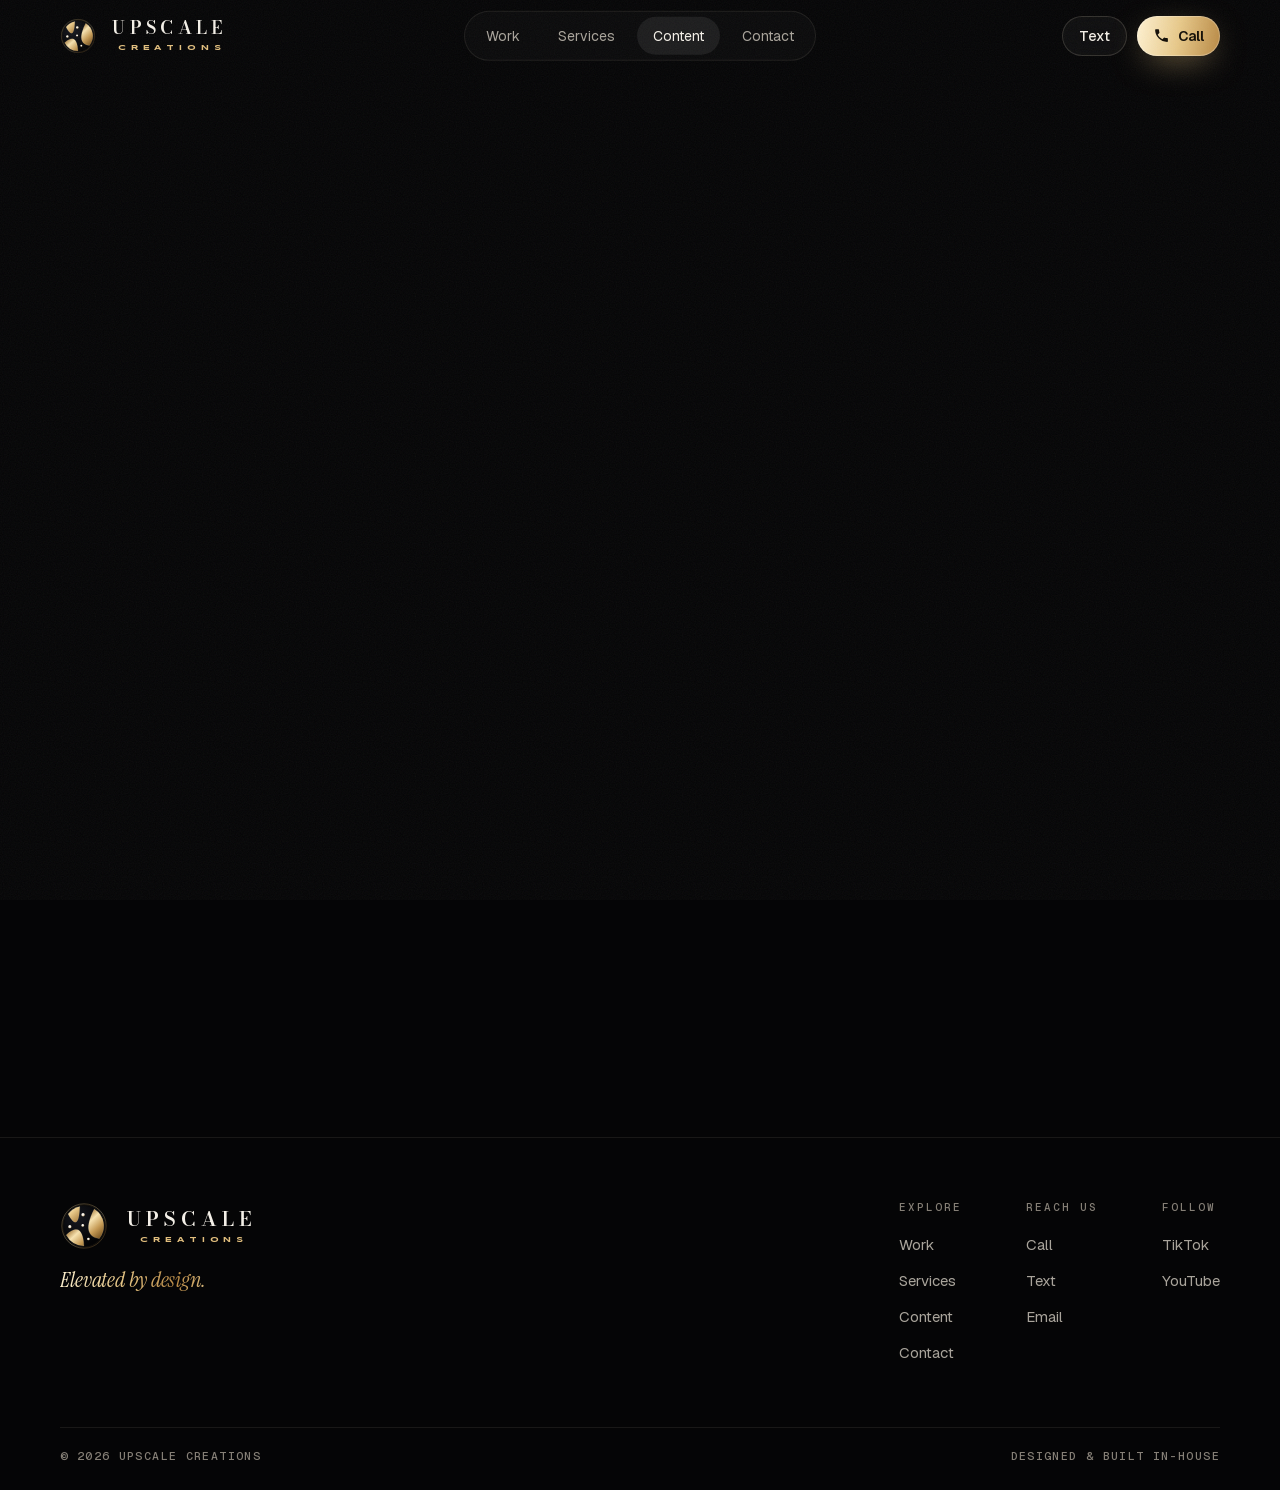
==== commit af670698: "Performance pass, sturdier wordmark, self-hosted fonts and audit fixes Performance - Starfield draws" ====
--- a/content.html
+++ b/content.html
@@ -20,9 +20,11 @@
   <link rel="icon" type="image/png" sizes="64x64" href="brand/favicon-64.png">
   <link rel="apple-touch-icon" href="brand/apple-touch-icon.png">
 
-  <link rel="preconnect" href="https://fonts.googleapis.com">
-  <link rel="preconnect" href="https://fonts.gstatic.com" crossorigin>
-  <link href="https://fonts.googleapis.com/css2?family=Geist:wght@300..700&family=Geist+Mono:wght@400;500&family=Instrument+Serif:ital@0;1&family=Syncopate:wght@400&family=Bodoni+Moda:opsz,wght@6..96,400;6..96,500&display=swap" rel="stylesheet">
+  <link rel="preload" href="fonts/geist.woff2" as="font" type="font/woff2" crossorigin>
+  <link rel="preload" href="fonts/bodoni-moda-wordmark.woff2" as="font" type="font/woff2" crossorigin>
+  <link rel="preload" href="fonts/syncopate-wordmark.woff2" as="font" type="font/woff2" crossorigin>
+  <link rel="preload" href="fonts/geist-mono.woff2" as="font" type="font/woff2" crossorigin>
+  <link rel="preload" href="fonts/instrument-serif-italic.woff2" as="font" type="font/woff2" crossorigin>
   <link rel="stylesheet" href="css/style.css">
   <noscript><style>.reveal{opacity:1}</style></noscript>
 </head>
@@ -33,7 +35,7 @@
     <div class="container nav-inner">
       <a class="brand" href="./" aria-label="Upscale Creations home">
         <img class="brand-mark" src="brand/upscale-mark.svg" alt="">
-        <span class="brand-word">UPSCALE<small>CREATIONS</small></span>
+        <span class="brand-word">UPSCALE <small>CREATIONS</small></span>
       </a>
       <nav class="nav-links" aria-label="Primary">
         <a href="./#work">Work</a>
@@ -100,15 +102,15 @@
   <footer class="footer">
     <div class="container">
       <div class="foot-top">
-        <a class="foot-brand" href="./" aria-label="Upscale Creations home">
+        <a class="foot-brand" href="./" aria-label="Upscale Creations Elevated by design. Home">
           <img src="brand/upscale-mark.svg" alt="">
-          <span class="brand-word">UPSCALE<small>CREATIONS</small></span>
+          <span class="brand-word">UPSCALE <small>CREATIONS</small></span>
           <em>Elevated by design.</em>
         </a>
         <div class="foot-cols">
-          <div><h4>Explore</h4><a href="./#work">Work</a><a href="./#services">Services</a><a href="content.html">Content</a><a href="./#contact">Contact</a></div>
-          <div><h4>Reach us</h4><a href="tel:+14165283030">Call</a><a href="sms:+14165283030">Text</a><a href="mailto:upscalecreationsco@gmail.com">Email</a></div>
-          <div class="foot-social" data-social><h4>Follow</h4></div>
+          <div><h2>Explore</h2><a href="./#work">Work</a><a href="./#services">Services</a><a href="content.html">Content</a><a href="./#contact">Contact</a></div>
+          <div><h2>Reach us</h2><a href="tel:+14165283030">Call</a><a href="sms:+14165283030">Text</a><a href="mailto:upscalecreationsco@gmail.com">Email</a></div>
+          <div class="foot-social" data-social><h2>Follow</h2></div>
         </div>
       </div>
       <div class="foot-bottom">
--- a/css/style.css
+++ b/css/style.css
@@ -13,7 +13,7 @@
   --line-2: rgba(255, 240, 215, .15);
   --text: #F4F0E8;
   --muted: #A9A49B;
-  --dim: #6E6A62;
+  --dim: #857F76;
   --champagne: #F6E2B0;
   --gold: #E2BF7E;
   --bronze: #A87D3E;
@@ -32,6 +32,13 @@
   --ease: cubic-bezier(.2, .75, .1, 1);
   --ease-in-out: cubic-bezier(.65, 0, .35, 1);
 }
+
+/* Fonts are served from /fonts. The two wordmark files hold only the letters of UPSCALE and CREATIONS. */
+@font-face { font-family: "Geist"; src: url("../fonts/geist.woff2") format("woff2"); font-weight: 300 700; font-style: normal; font-display: swap; }
+@font-face { font-family: "Geist Mono"; src: url("../fonts/geist-mono.woff2") format("woff2"); font-weight: 400 500; font-style: normal; font-display: swap; }
+@font-face { font-family: "Instrument Serif"; src: url("../fonts/instrument-serif-italic.woff2") format("woff2"); font-weight: 400; font-style: italic; font-display: swap; }
+@font-face { font-family: "Bodoni Moda"; src: url("../fonts/bodoni-moda-wordmark.woff2") format("woff2"); font-weight: 400 700; font-style: normal; font-display: swap; }
+@font-face { font-family: "Syncopate"; src: url("../fonts/syncopate-wordmark.woff2") format("woff2"); font-weight: 700; font-style: normal; font-display: swap; }
 
 *, *::before, *::after { box-sizing: border-box; }
 html { -webkit-text-size-adjust: 100%; scroll-behavior: smooth; scroll-padding-top: calc(var(--nav-h) + 12px); }
@@ -246,15 +253,16 @@
 .brand:hover .brand-mark { transform: rotate(-12deg) scale(1.05); }
 .brand-word {
   display: inline-flex; flex-direction: column; align-items: center; line-height: 1;
-  font: 500 17px/1 var(--didone);
-  letter-spacing: .26em;
-  padding-left: .26em;
+  font: 600 18px/1 var(--didone);
+  font-variation-settings: "opsz" 10;
+  letter-spacing: .24em;
+  padding-left: .24em;
 }
 .brand-word small {
-  margin-top: 6px;
-  font: 400 7.5px/1 var(--wide);
-  letter-spacing: .7em;
-  padding-left: .7em;
+  margin-top: 7px;
+  font: 700 8px/1 var(--wide);
+  letter-spacing: .62em;
+  padding-left: .62em;
   color: var(--gold);
 }
 .nav-links {
@@ -405,30 +413,33 @@
 @keyframes breathe { 50% { transform: scale(1.06); opacity: .8; } }
 .sphere-float { position: absolute; inset: 0; animation: float 9s ease-in-out infinite; }
 @keyframes float { 50% { transform: translateY(-12px); } }
-.sphere {
-  width: 100%; height: 100%; overflow: visible;
-  transform: perspective(900px) rotateX(var(--tx, 0deg)) rotateY(var(--ty, 0deg));
-  transition: transform .9s var(--ease);
-  filter: drop-shadow(0 40px 70px rgba(0, 0, 0, .75)) drop-shadow(0 0 60px rgba(226, 191, 126, .12));
-}
-html:not(.landed) .sphere { opacity: 0; }
+/* The cursor tilt is written to .sphere-tilt by main.js. The shadow is a plain round box-shadow on its own
+   element, so the pearls can pulse without re-filtering the whole mark every frame. */
+.sphere-tilt { position: absolute; inset: 0; will-change: transform; }
+.sphere-shadow {
+  position: absolute; inset: 3.4%; border-radius: 50%;
+  box-shadow: 0 40px 70px rgba(0, 0, 0, .75), 0 0 60px rgba(226, 191, 126, .12);
+}
+.sphere { position: relative; width: 100%; height: 100%; overflow: visible; }
+html:not(.landed) .sphere-tilt { opacity: 0; }
 html:not(.landed) .sphere-float { animation-play-state: paused; }
-.skip-intro.ready .sphere { animation: sphere-in 1.4s var(--ease) both; }
-@keyframes sphere-in { from { opacity: 0; transform: scale(.86); } to { opacity: 1; transform: none; } }
+/* animates `scale`, not `transform`, so the cursor tilt still works once it has faded in */
+.skip-intro.ready .sphere-tilt { animation: sphere-in 1.4s var(--ease) backwards; }
+@keyframes sphere-in { from { opacity: 0; scale: .86; } to { opacity: 1; scale: 1; } }
 .sphere .m-orb { animation: orb-glow 4.5s ease-in-out infinite; }
 .sphere .m-orb:nth-child(2) { animation-delay: -1.2s; }
 .sphere .m-orb:nth-child(3) { animation-delay: -2.4s; }
 .sphere .m-orb:nth-child(4) { animation-delay: -3.3s; }
 @keyframes orb-glow { 50% { transform: scale(1.06); filter: brightness(1.12); } }
-/* light travelling across polished metal */
-.sphere-float::after {
-  content: ""; position: absolute; inset: 4.5%; border-radius: 50%; pointer-events: none;
-  background: linear-gradient(115deg, transparent 38%, rgba(255, 244, 214, .22) 49%, transparent 60%) 160% 0 / 260% 100% no-repeat;
-  mix-blend-mode: screen;
-  opacity: 0;
-}
-.landed .sphere-float::after { opacity: 1; animation: sheen 8s var(--ease-in-out) 1.2s infinite; }
-@keyframes sheen { 0%, 50% { background-position: 160% 0; } 85%, 100% { background-position: -60% 0; } }
+/* light travelling across polished metal: a soft band slid across a round window */
+.sheen { position: absolute; inset: 4.5%; border-radius: 50%; overflow: hidden; pointer-events: none; }
+.sheen::after {
+  content: ""; position: absolute; inset: 0;
+  background: linear-gradient(115deg, transparent 27%, rgba(255, 244, 214, .22) 50%, transparent 73%);
+  transform: translateX(-105%);
+}
+.landed .sheen::after { animation: sheen 8s linear 1.2s infinite; }
+@keyframes sheen { 0%, 60% { transform: translateX(-105%); } 76%, 100% { transform: translateX(105%); } }
 
 .orbit {
   position: absolute; left: 50%; top: 50%;
@@ -438,12 +449,33 @@
   pointer-events: none;
   opacity: 0;
   transition: opacity 1.4s var(--ease) .3s;
+  will-change: translate; /* main.js drifts the orbits against the cursor */
 }
 .ready .orbit { opacity: 1; }
+.orbit-sats { width: 100%; height: 100%; }
 .orbit path { fill: none; stroke: url(#g-bezel); stroke-width: .8; opacity: .4; }
 .orbit-back path { opacity: .22; }
-.orbit .sat { fill: #FFF1CC; filter: url(#f-glow); }
-.orbit .sat-2 { fill: #E8C98A; }
+
+/* satellites: see the note in index.html. --a is the ellipse's half-width, --k its height / width. */
+.sat-ring { position: absolute; left: 50%; top: 50%; width: 0; height: 0; }
+.sr-1 { --a: calc(var(--s) * .4318); --k: .3053; --t: 16s; --lag: 0s; transform: rotate(-18deg) scaleY(var(--k)); }
+.sr-2 { --a: calc(var(--s) * -.4773); --k: .219; --t: 23s; --lag: -7s; transform: rotate(26deg) scaleY(var(--k)); }
+.sat-arm, .sat-spin { position: absolute; left: 0; top: 0; width: 0; height: 0; animation: sat-turn var(--t) linear var(--lag) infinite; }
+.sat-spin { left: calc(var(--a) * -1); }
+.sr-1 .sat-arm, .sr-2 .sat-spin { animation-direction: reverse; }
+@keyframes sat-turn { to { transform: rotate(360deg); } }
+.sat {
+  --d: calc(var(--s) * .0155);
+  position: absolute; left: calc(var(--d) / -2); top: calc(var(--d) / -2); width: var(--d); height: var(--d);
+  border-radius: 50%;
+  background: #FFF1CC;
+  box-shadow: 0 0 calc(var(--s) * .012) calc(var(--s) * .002) rgba(255, 241, 204, .85);
+  transform: scaleY(calc(1 / var(--k)));
+  animation: sat-fade var(--t) linear var(--lag) infinite;
+}
+.sr-2 .sat { background: #E8C98A; box-shadow: 0 0 calc(var(--s) * .012) calc(var(--s) * .002) rgba(232, 201, 138, .85); }
+/* visible on the front arc, gone while it passes behind the mark */
+@keyframes sat-fade { 0%, 50% { opacity: 1; } 56%, 95% { opacity: 0; } 100% { opacity: 1; } }
 
 .hero-scroll {
   position: absolute; left: 50%; bottom: 26px; transform: translateX(-50%);
@@ -458,6 +490,9 @@
   animation: scroll-dot 2s var(--ease) infinite;
 }
 @keyframes scroll-dot { 0% { transform: translateY(0); opacity: 1; } 70% { transform: translateY(14px); opacity: 0; } 100% { opacity: 0; } }
+
+/* Sections that are off screen pause their looping animations, so they cost nothing while out of view. */
+.is-off, .is-off *, .is-off *::before, .is-off *::after { animation-play-state: paused !important; }
 
 /* ==========================================================================
    Ticker
@@ -482,7 +517,7 @@
 /* ==========================================================================
    Sections
    ========================================================================== */
-.section { position: relative; padding-block: clamp(80px, 10vw, 132px); }
+.section { position: relative; padding-block: clamp(64px, 10vw, 132px); }
 .section-alt {
   background: linear-gradient(180deg, transparent, rgba(185, 138, 69, .035) 30%, rgba(46, 56, 96, .03) 70%, transparent);
 }
@@ -666,7 +701,7 @@
   -webkit-backdrop-filter: blur(10px); backdrop-filter: blur(10px);
 }
 .clip-meta { font: 500 11px/1 var(--mono); letter-spacing: .14em; text-transform: uppercase; color: var(--dim); }
-.clip h3 { margin-top: 8px; font: 500 18px/1.25 var(--sans); letter-spacing: -.02em; }
+.clip h2, .clip h3 { margin-top: 8px; font: 500 18px/1.25 var(--sans); letter-spacing: -.02em; }
 .clip p { margin-top: 6px; font-size: 14.5px; line-height: 1.55; color: var(--muted); }
 .clip-quote { font: italic 400 20px/1.3 var(--serif); color: var(--text); }
 .clip-quote::before { content: "“"; display: block; font-size: 44px; line-height: .6; margin-bottom: 6px; background: var(--grad); -webkit-background-clip: text; background-clip: text; color: transparent; }
@@ -688,8 +723,8 @@
     #0B0B0E;
 }
 .clip-follow .clip-media::after { display: none; }
-.clip-follow h3 { margin: 0; font: 500 26px/1.1 var(--sans); letter-spacing: -.03em; }
-.clip-follow h3 em { display: block; }
+.clip-follow h2, .clip-follow h3 { margin: 0; font: 500 26px/1.1 var(--sans); letter-spacing: -.03em; }
+.clip-follow h2 em, .clip-follow h3 em { display: block; }
 .clip-follow .clip-links a { position: relative; z-index: 1; }
 .clip-follow p { margin: 0; font-size: 14.5px; color: var(--muted); }
 .clip-follow .btn { width: 100%; height: 48px; }
@@ -717,14 +752,20 @@
   mask-image: linear-gradient(180deg, #000 15%, transparent 90%);
 }
 .ghosts i {
+  position: relative; overflow: hidden;
   aspect-ratio: 9 / 16; border-radius: var(--radius);
   border: 1px dashed var(--line-2);
-  background: linear-gradient(115deg, transparent 38%, rgba(255, 244, 214, .06) 49%, transparent 60%) 160% 0 / 260% 100% no-repeat, rgba(255, 255, 255, .015);
-  animation: sheen 7s var(--ease-in-out) infinite;
-}
-.ghosts i:nth-child(2) { animation-delay: .3s; }
-.ghosts i:nth-child(3) { animation-delay: .6s; }
-.ghosts i:nth-child(4) { animation-delay: .9s; }
+  background: rgba(255, 255, 255, .015);
+}
+.ghosts i::after {
+  content: ""; position: absolute; inset: 0;
+  background: linear-gradient(115deg, transparent 25%, rgba(255, 244, 214, .06) 50%, transparent 75%);
+  transform: translateX(-105%);
+  animation: sheen 7s linear infinite;
+}
+.ghosts i:nth-child(2)::after { animation-delay: .3s; }
+.ghosts i:nth-child(3)::after { animation-delay: .6s; }
+.ghosts i:nth-child(4)::after { animation-delay: .9s; }
 .feed-empty-copy {
   max-width: 540px; margin-inline: 8px;
   padding: clamp(28px, 4vw, 44px);
@@ -768,7 +809,7 @@
 .contact-mark { width: 84px; height: 84px; margin-bottom: 26px; overflow: visible; animation: float 7s ease-in-out infinite; filter: drop-shadow(0 16px 40px rgba(0, 0, 0, .7)) drop-shadow(0 0 30px rgba(226, 191, 126, .18)); }
 .contact .sec-head h2 { font-size: clamp(2.3rem, 5.6vw, 4.6rem); }
 
-.reach { display: grid; grid-template-columns: repeat(3, minmax(0, 1fr)); gap: 14px; max-width: 1000px; margin-inline: auto; }
+.reach { display: grid; grid-template-columns: minmax(0, 1fr) minmax(0, 1fr) minmax(0, 1.3fr); gap: 14px; max-width: 1000px; margin-inline: auto; }
 .reach-card {
   position: relative;
   display: grid; grid-template-columns: auto 1fr; grid-template-rows: auto auto; column-gap: 16px; row-gap: 6px;
@@ -791,6 +832,7 @@
 .reach-card:first-child .reach-ico svg { fill: #120D06; stroke: none; }
 .reach-k { font: 500 11px/1 var(--mono); letter-spacing: .18em; text-transform: uppercase; color: var(--dim); }
 .reach-v { font-size: 17px; font-weight: 500; letter-spacing: -.01em; overflow-wrap: anywhere; }
+.reach-email { font-size: clamp(14.5px, 4.1vw, 17px); }
 
 .brief {
   max-width: 1000px; margin: 18px auto 0;
@@ -853,8 +895,8 @@
 .foot-brand .brand-word { font-size: 20px; }
 .foot-brand em { grid-column: 1 / -1; font-size: 22px; }
 .foot-cols { display: grid; grid-template-columns: repeat(3, auto); gap: 18px 64px; }
-.foot-cols h4 { margin-bottom: 14px; font: 500 11px/1 var(--mono); letter-spacing: .18em; text-transform: uppercase; color: var(--dim); }
-.foot-cols a { display: block; padding: 5px 0; color: var(--muted); font-size: 15px; transition: color .3s; }
+.foot-cols h2 { margin-bottom: 14px; font: 500 11px/1 var(--mono); letter-spacing: .18em; text-transform: uppercase; color: var(--dim); }
+.foot-cols a { display: block; padding: 6px 0; color: var(--muted); font-size: 15px; transition: color .3s; }
 .foot-cols a:hover { color: var(--text); }
 .foot-bottom {
   margin-top: 56px; padding-top: 22px; border-top: 1px solid var(--line);
@@ -922,6 +964,9 @@
   .step { padding: 26px 0 30px; }
   .reach { grid-template-columns: 1fr; max-width: 560px; }
 }
+@media (max-width: 960px) and (min-width: 700px) and (min-height: 900px) {
+  .hero { align-items: center; }
+}
 @media (max-width: 860px) {
   .nav-links { display: none; }
   .nav-toggle { display: block; }
@@ -930,8 +975,8 @@
 @media (max-width: 760px) {
   :root { --nav-h: 64px; }
   .brand-mark { width: 32px; height: 32px; }
-  .brand-word { font-size: 15px; }
-  .brand-word small { font-size: 6.5px; }
+  .brand-word { font-size: 16px; }
+  .brand-word small { font-size: 7.25px; margin-top: 6px; }
   .work-grid { grid-template-columns: 1fr; gap: 14px; }
   .wc-a, .wc-b, .wc-c, .wc-d, .wc-e { grid-column: auto; }
   .wc-a .work-media, .wc-b .work-media { height: auto; aspect-ratio: 16 / 11; }
@@ -945,6 +990,7 @@
   .brief-row { grid-template-columns: 1fr; }
   .brief-foot .btn { width: 100%; }
   .foot-cols { grid-template-columns: repeat(2, auto); gap: 18px 48px; }
+  .foot-cols a { padding: 9px 0; }
   .dock { display: flex; }
   .footer { padding-bottom: calc(100px + env(safe-area-inset-bottom)); }
   .hero-actions .text-link { display: none; }
